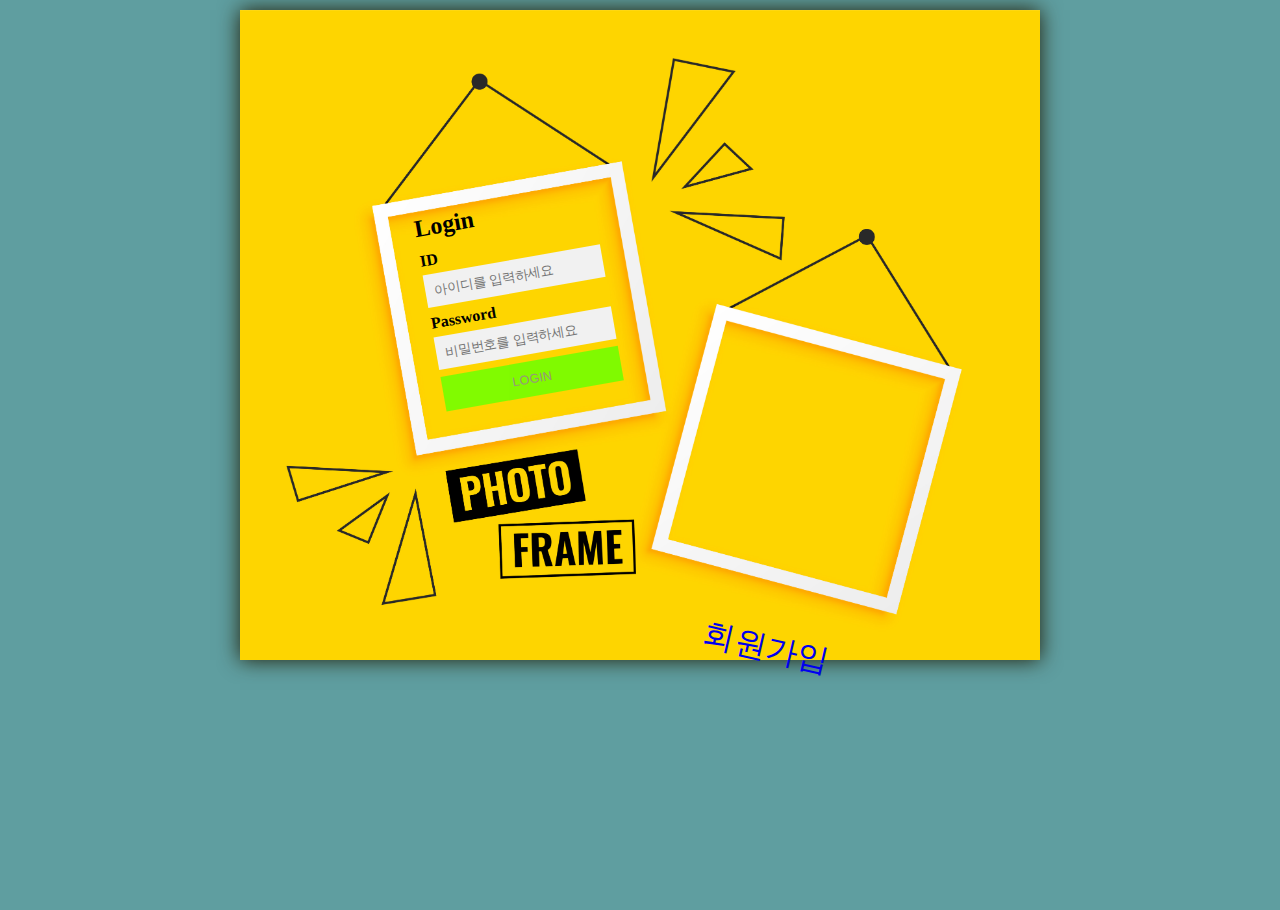
==== src/main/webapp/index.html @ 0e766726 "jsp 사진 갤러리 v0.5" ====
<!DOCTYPE html>
<html lang="en">
<head>
    <meta charset="UTF-8">
    <meta http-equiv="X-UA-Compatible" content="IE=edge">
    <meta name="viewport" content="width=device-width, initial-scale=1.0">
    <title>사진 앨범</title>
    <link rel="stylesheet" href="css/style.css">
</head>
<body>
    <div class="container">
        <div id="bg-img">
            <form action="Login.jsp" class="login-container" method="post">
                <h2>Login</h2>

                <label for="id"><b>ID</b></label><br>
                <input type="text" placeholder="아이디를 입력하세요" name="id" required><br>

                <label for="psw"><b>Password</b></label><br>
                <input type="password" placeholder="비밀번호를 입력하세요" name="psw" required>
                <button type="submit" class="btn">LOGIN</button>
            </form>
        </div>
        <div class="signin"><a href="signin.html">회원가입</a></div>
    </div>
</body>
</html>
---- src/main/webapp/css/style.css ----
html, body {height: 100vh; background-color: cadetblue;}
* {box-sizing: border-box; text-decoration: none; list-style: none; }

container { width: 100vw; height: 100vh; 
            display: flex; justify-content: center; align-items:center;
}

.box {width: 800px; height: 650px; margin: auto;}

h2 { margin: 25px 0 10px 0; }

#bg-img {  position: relative; margin: 0 auto; width: 800px; height: 650px;
           background-image: url("../images/login.jpg"); background-size: cover;
           background-position: center; background-origin: border-box; background-repeat: no-repeat;
           box-shadow: 0px 0px 20px rgb(33, 30, 7);
}

.login-container { position: absolute; right: 0; margin: 10px; max-width: 300px; padding: 5px;
                    transform: rotate(-10deg); position: relative; left: 170px; top: 150px; 
}

input[type=text], input[type=password] {
    width: 180px; padding: 9px; margin: 5px 0 7px 0; border: none; background: #f1f1f1;
}
    
input[type=text]:focus, input[type=password]:focus {
    background-color: #ddd; outline: none;
}

.btn { background-color: #73ff00; color: rgb(141, 141, 141); padding: 10px 10px; border: none;
    font-size: 0.8rem; cursor: pointer; width: 180px; opacity: 0.9;
  }
.btn:hover { background-color: rgb(255, 251, 1); }

.signin { font-size: 2rem; 
    position: absolute; transform: rotate(13deg); right: 450px; bottom: 230px; 
}
.signin:hover { color: white; text-shadow: 2px 2px 4px #7e6c1a; }

table { border-collapse: collapse; margin: auto; width: 100%;}
td, th {border: 1px solid #b7b7b7; padding: 8px 20px;}


.user { font-size: 1.5rem; text-align: right; background: #80c9cb; padding: 0.1rem;
        box-shadow: 3px 3px 3px rgb(67, 111, 113); margin: 0 0 1rem 0;
}
.logout {
    background-color: #4CAF50; /* Green */
    border: none;
    color: white;
    padding: 7px 15px;
    text-align: center;
    text-decoration: none;
    display: inline-block;
    font-size: 16px;
    margin: 4px 10px;
    cursor: pointer;
    -webkit-transition-duration: 0.4s; /* Safari */
    transition-duration: 0.4s;
}

.logout:hover { box-shadow: 0 12px 16px 0 rgba(0,0,0,0.24),0 17px 50px 0 rgba(0,0,0,0.19); }

.gallery {
    display: flex;
    flex-wrap: wrap;
    padding: 0 4px;
}

#heart {
    color: red;
    border: none;
    background-color: inherit;
    padding: 14px 28px;
    font-size: 16px;
    cursor: pointer;
    display: inline-block;
}
#heart:hover { color: orange; }
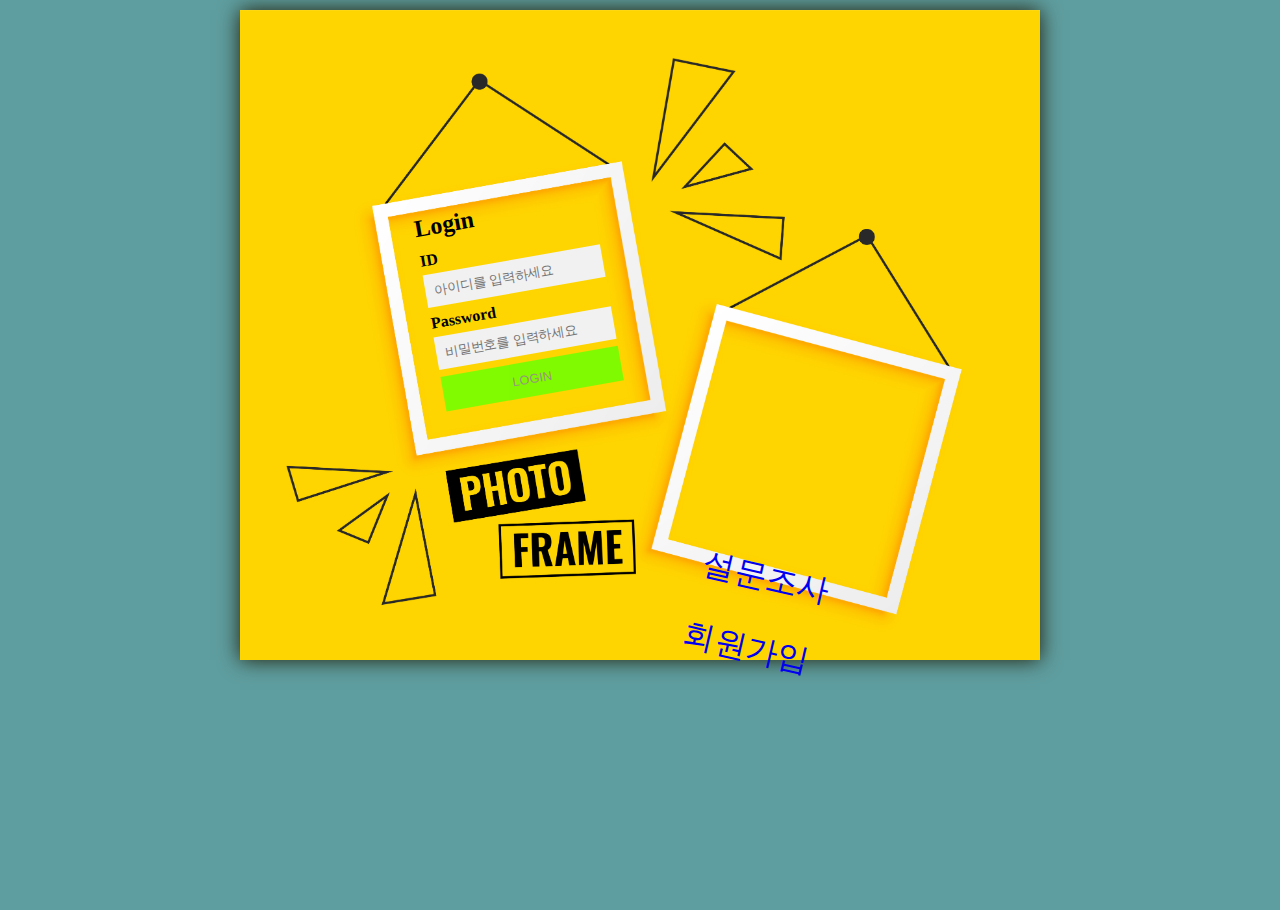
==== commit 001baf08: "미니 프로젝트 jsp 사진 갤러리 v 0.9" ====
--- a/src/main/webapp/index.html
+++ b/src/main/webapp/index.html
@@ -22,6 +22,7 @@
             </form>
         </div>
         <div class="signin"><a href="signin.html">회원가입</a></div>
+        <div class="survey"><a href="survey.html">설문조사</a></div>
     </div>
 </body>
 </html>--- a/src/main/webapp/css/style.css
+++ b/src/main/webapp/css/style.css
@@ -32,10 +32,13 @@
   }
 .btn:hover { background-color: rgb(255, 251, 1); }
 
+.survey,
 .signin { font-size: 2rem; 
-    position: absolute; transform: rotate(13deg); right: 450px; bottom: 230px; 
+    position: absolute; transform: rotate(13deg); right: 470px; bottom: 230px; 
 }
-.signin:hover { color: white; text-shadow: 2px 2px 4px #7e6c1a; }
+.survey:hover, .signin:hover { color: white; text-shadow: 2px 2px 4px #7e6c1a; }
+.survey { right: 450px; bottom: 300px; }
+
 
 table { border-collapse: collapse; margin: auto; width: 100%;}
 td, th {border: 1px solid #b7b7b7; padding: 8px 20px;}
